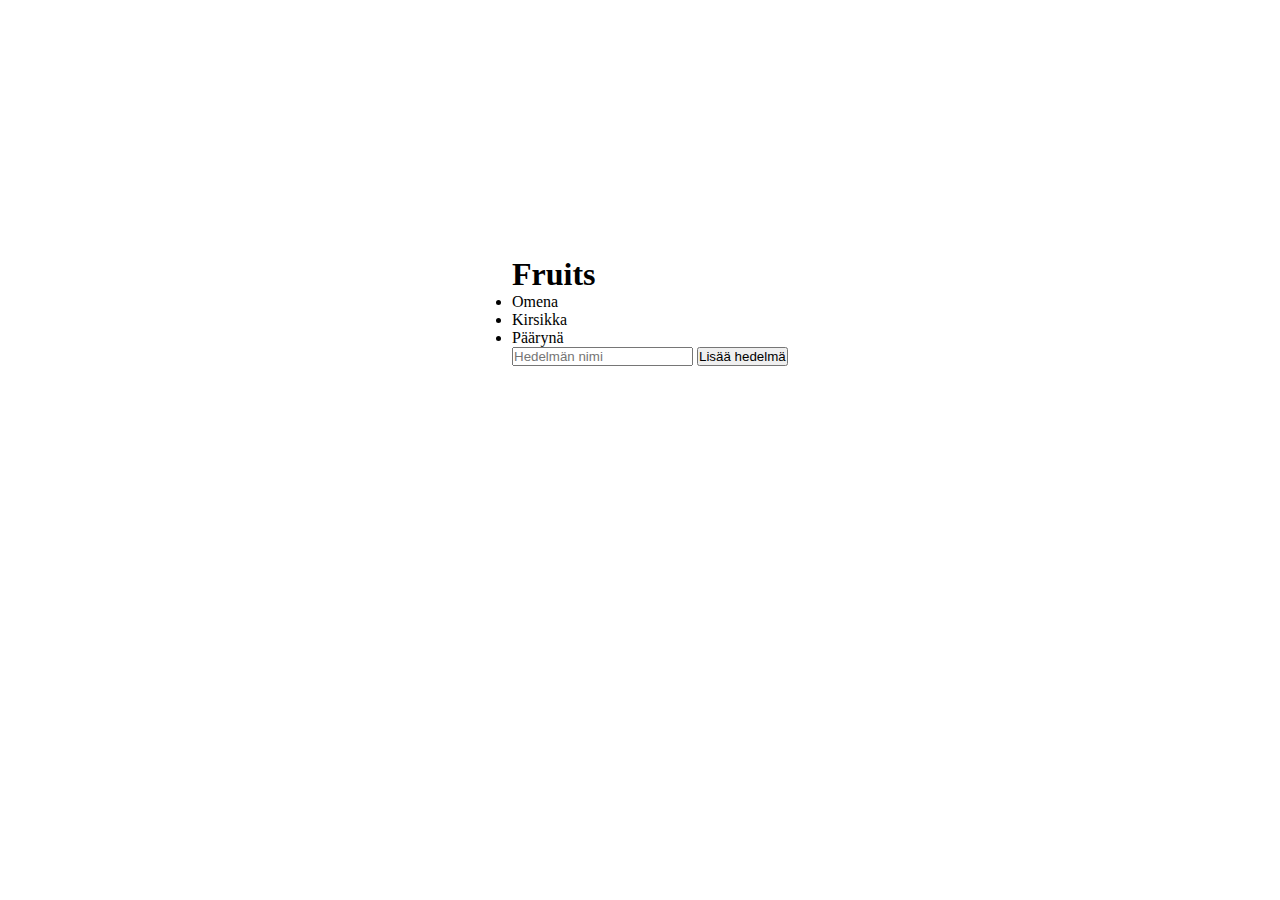
==== js-perusteet/osa-4/DOM-2/index.html @ a123a595 "Dom 2 lisätty" ====
<!DOCTYPE html>
<html lang="en">
  <head>
    <meta charset="UTF-8" />
    <meta name="viewport" content="width=device-width, initial-scale=1.0" />
    <title>DOM 2</title>
    <link rel="stylesheet" href="layout.css" />
  </head>
  <body>
    <section>
      <h1>Fruits</h1>
      <ul id="fruitList">
        <li>Omena</li>
        <li>Kirsikka</li>
        <li>Päärynä</li>
      </ul>
      <input type="text" id="fruitInput" placeholder="Hedelmän nimi" />
      <button id="addFruitBtn">Lisää hedelmä</button>
    </section>
    <script src="./script.js"></script>
  </body>
</html>
---- js-perusteet/osa-4/DOM-2/layout.css ----
* {
  margin: 0;
  padding: 0;
  box-sizing: border-box;
}

body {
  width: 80%;
}

section {
  margin-top: 25%;
  margin-left: 50%;
}
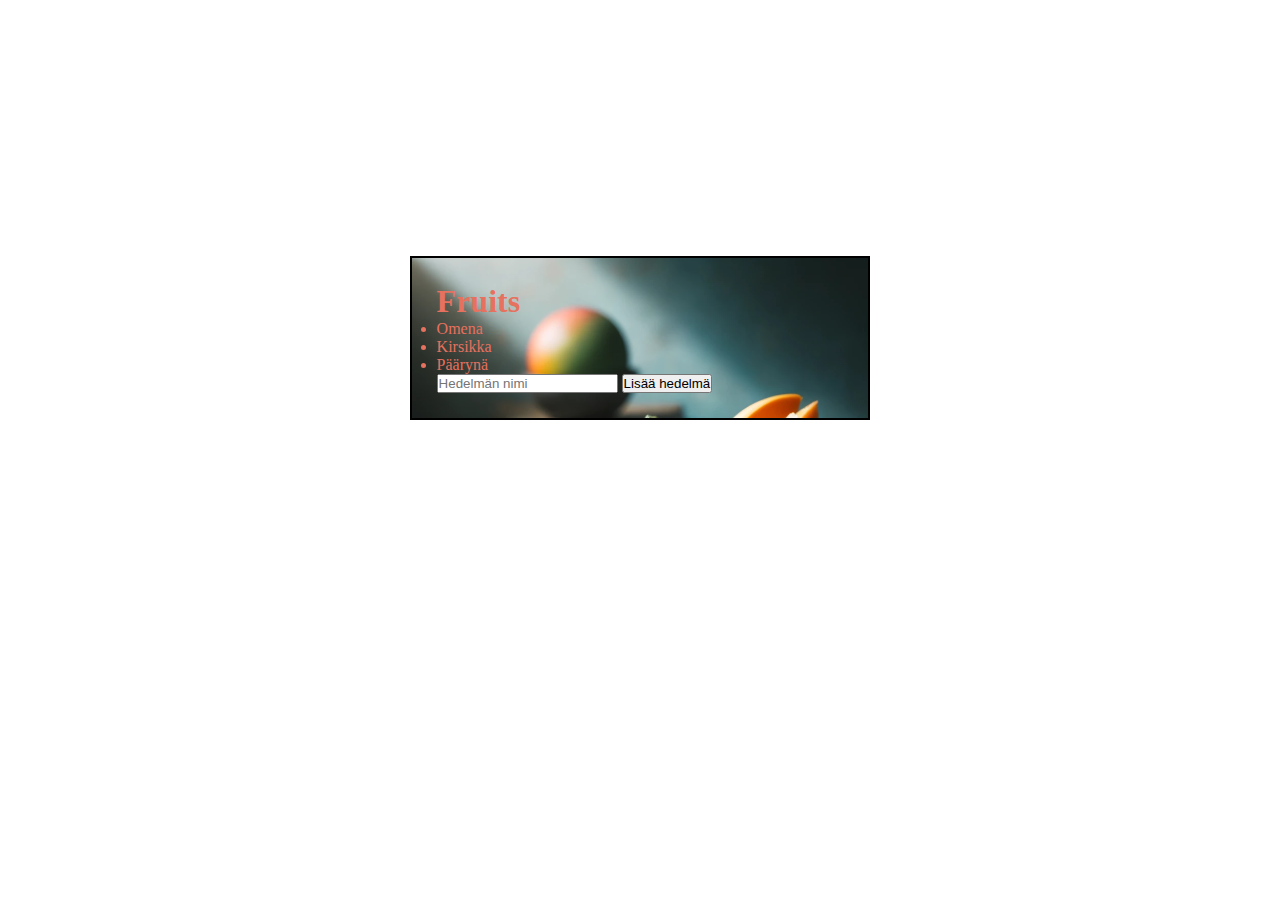
==== commit b6429442: "lisätty muutokset" ====
--- a/js-perusteet/osa-4/DOM-2/index.html
+++ b/js-perusteet/osa-4/DOM-2/index.html
@@ -7,7 +7,7 @@
     <link rel="stylesheet" href="layout.css" />
   </head>
   <body>
-    <section>
+    <div>
       <h1>Fruits</h1>
       <ul id="fruitList">
         <li>Omena</li>
@@ -15,8 +15,9 @@
         <li>Päärynä</li>
       </ul>
       <input type="text" id="fruitInput" placeholder="Hedelmän nimi" />
-      <button id="addFruitBtn">Lisää hedelmä</button>
-    </section>
+      <button id="addFruitBtn" onclick="addFruitBtn()">Lisää hedelmä</button>
+      <!-- lisäsin koodiin onclick"addFruitBT()", mikä näytti ratkaisevan ongelman vähemmällä koodilla kuin muut vaihtoehdot-->
+    </div>
     <script src="./script.js"></script>
   </body>
 </html>
--- a/js-perusteet/osa-4/DOM-2/layout.css
+++ b/js-perusteet/osa-4/DOM-2/layout.css
@@ -5,10 +5,17 @@
 }
 
 body {
+  color: #e6715f;
   width: 80%;
 }
 
-section {
+div {
   margin-top: 25%;
-  margin-left: 50%;
+  margin-left: 40%;
+  border: 2px solid black;
+  padding: 25px;
+  background: url(./images/fruit-mix.webp);
+  background-repeat: no-repeat;
+  background-size: 525px;
+  width: 45%;
 }
